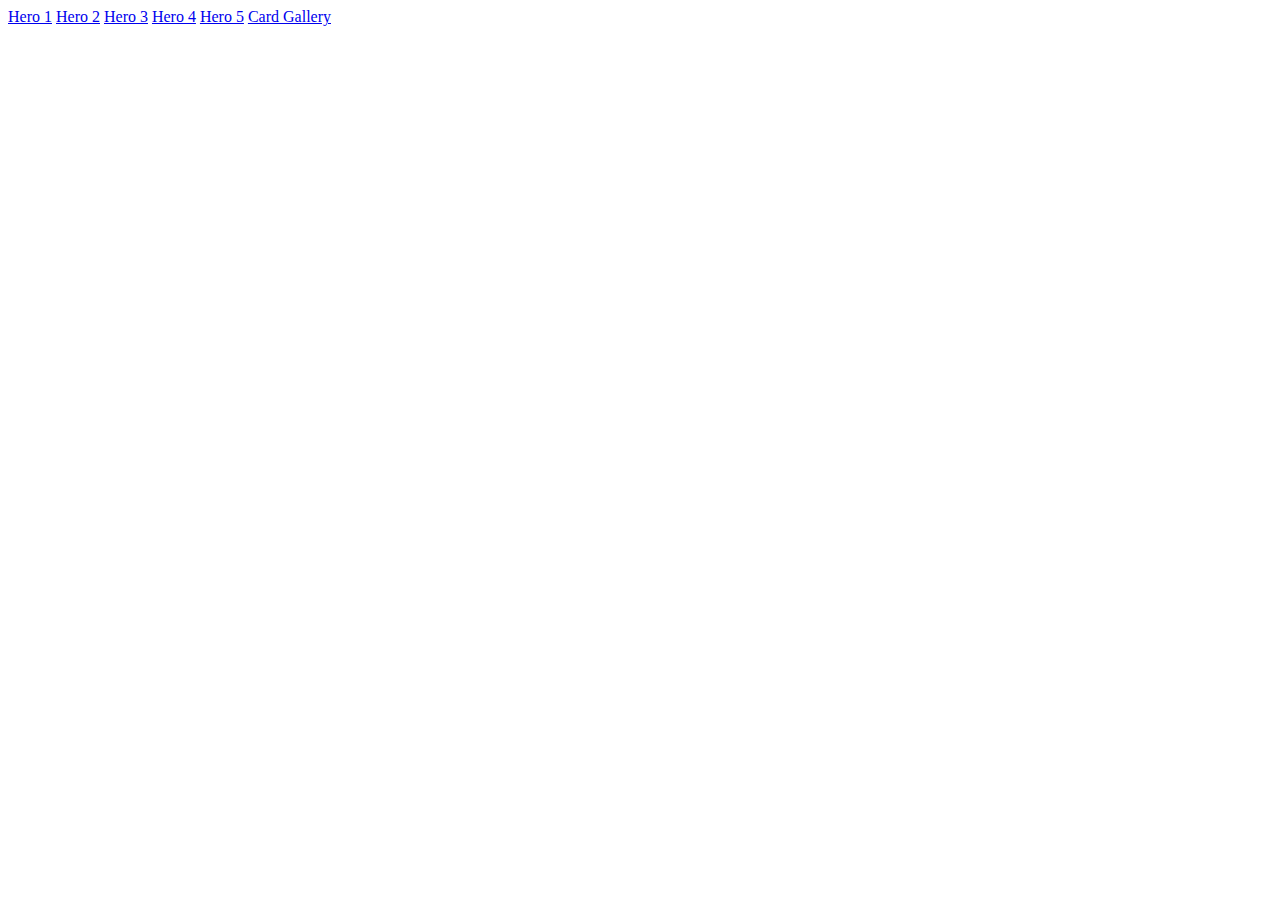
==== index.html @ 834e9e0f "Organizing the Folders" ====
<!DOCTYPE html>
<html lang="en">
<head>
    <meta charset="UTF-8">
    <meta name="viewport" content="width=device-width, initial-scale=1.0">
    <title>Document</title>

    <link rel="stylesheet" href="/assets/css/style.css"
</head>
<body>
    <header class="header">
    <a href="./pages/hero-1/index.html" class="btn">Hero 1</a>
    <a href="./pages/hero-2/index.html" class="btn">Hero 2</a>
    <a href="./pages/hero-3/index.html" class="btn">Hero 3</a>
    <a href="./pages/hero-4/index.html" class="btn">Hero 4</a>
    <a href="./pages/hero-5/index.html" class="btn">Hero 5</a>
    <a href="./pages/Card-Gallery/index.html" class="btn">Card Gallery</a>
</header>
</body>
</html>
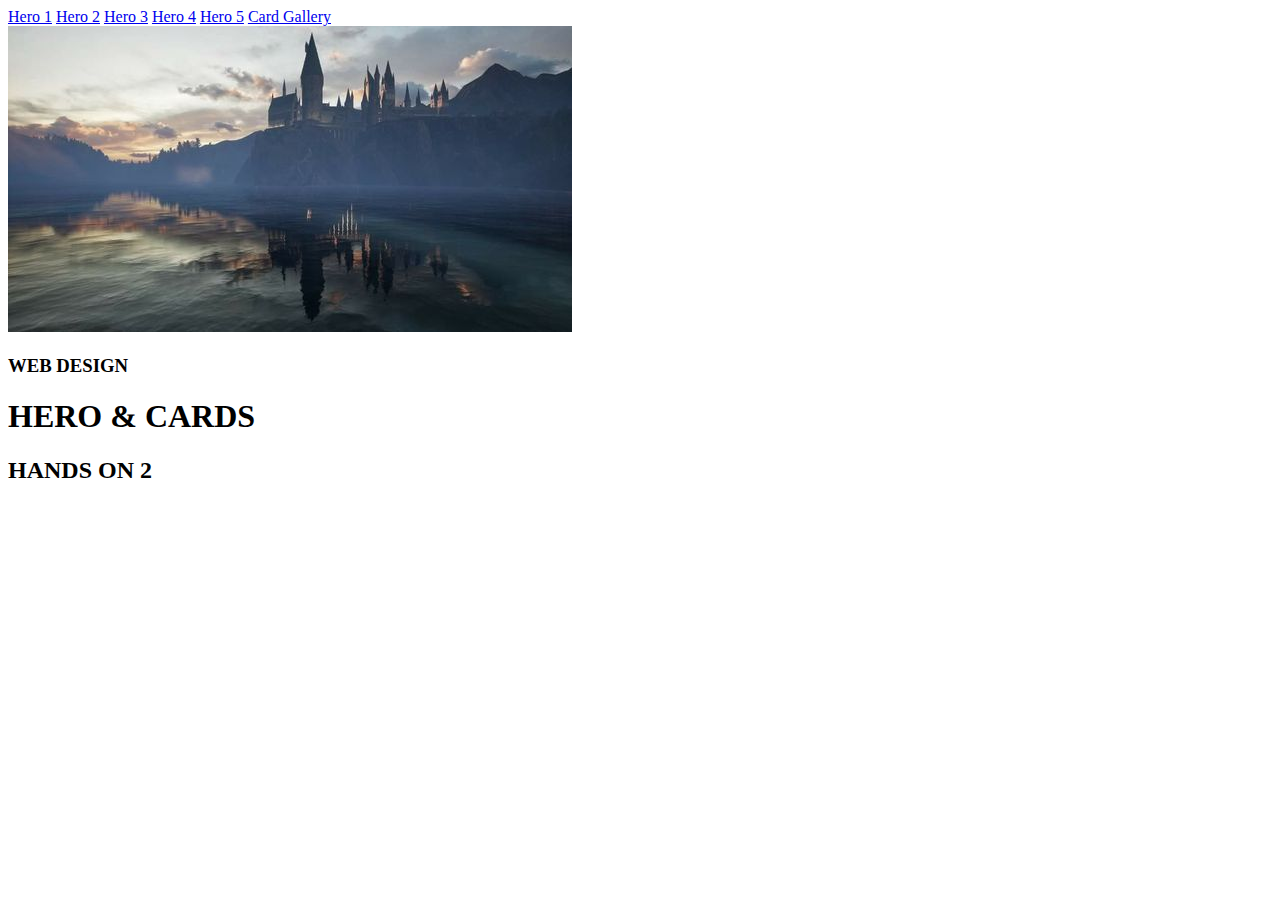
==== commit 513df1ec: "Fixing" ====
--- a/index.html
+++ b/index.html
@@ -5,7 +5,7 @@
     <meta name="viewport" content="width=device-width, initial-scale=1.0">
     <title>Document</title>
 
-    <link rel="stylesheet" href="/assets/css/style.css"
+    <link rel="stylesheet" href="./assets/css/style.css"
 </head>
 <body>
     <header class="header">
@@ -16,5 +16,12 @@
     <a href="./pages/hero-5/index.html" class="btn">Hero 5</a>
     <a href="./pages/Card-Gallery/index.html" class="btn">Card Gallery</a>
 </header>
+    <img src="./assets/img/Hogwarts Background.jpg" alt="wallpaper" class="wallpaper">
+    <section class="top">
+        <h3>WEB DESIGN</h3>
+        <h1>HERO & CARDS</h1>
+        <h2>HANDS ON 2</h2>
+
+    </section>
 </body>
 </html>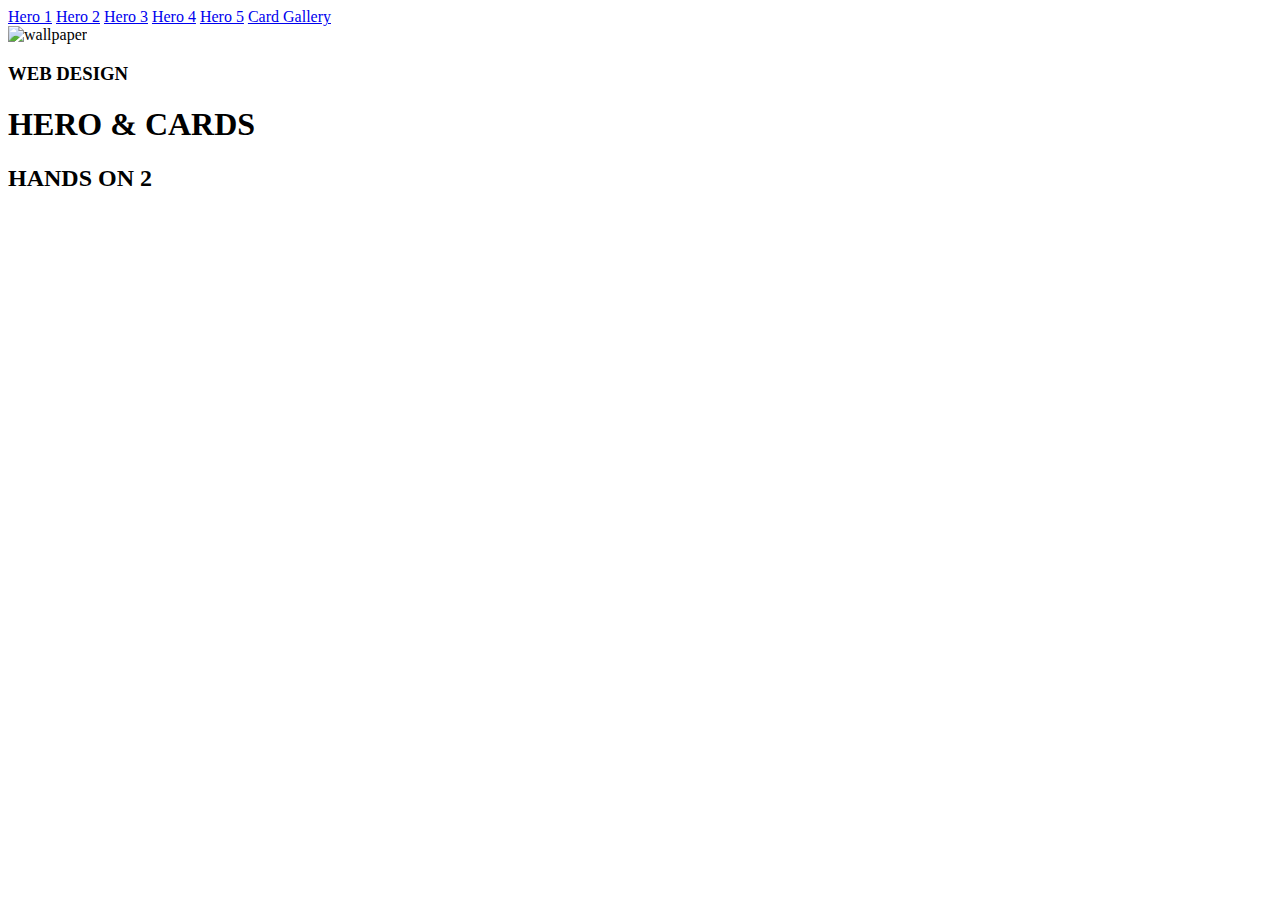
==== commit fad2a09c: "Still Fixing" ====
--- a/index.html
+++ b/index.html
@@ -16,7 +16,7 @@
     <a href="./pages/hero-5/index.html" class="btn">Hero 5</a>
     <a href="./pages/Card-Gallery/index.html" class="btn">Card Gallery</a>
 </header>
-    <img src="./assets/img/Hogwarts Background.jpg" alt="wallpaper" class="wallpaper">
+    <img src="./assets/img/Harry potter wallpaper.jpg" alt="wallpaper" class="wallpaper">
     <section class="top">
         <h3>WEB DESIGN</h3>
         <h1>HERO & CARDS</h1>
